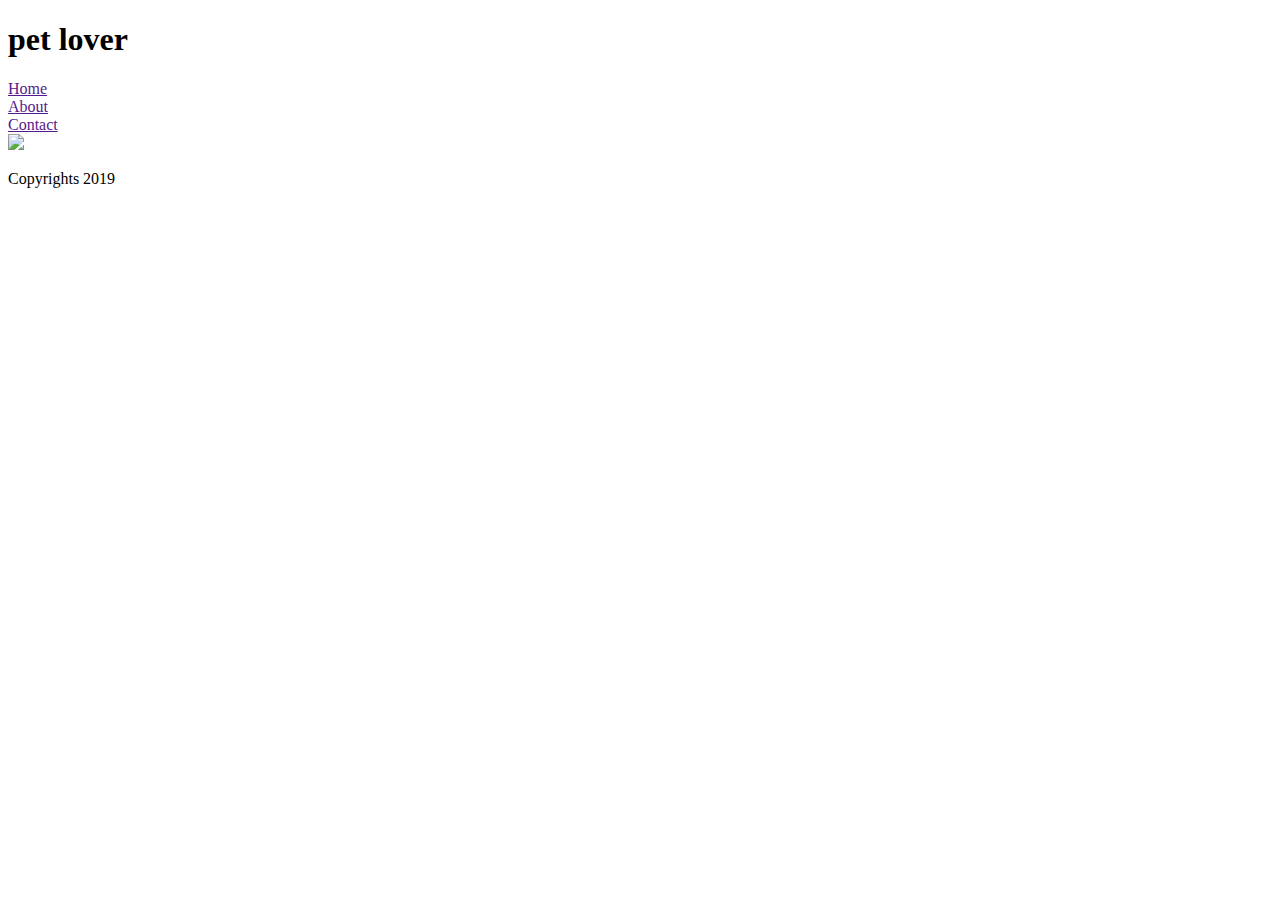
==== pet-lover.html @ 073f293d "add new cat pic" ====
<!DOCTYPE html>
<html>
    <head>
        <body>
            <header>
                <h1>pet lover</h1>
                <nav>
                    <u1>
                        <li><a href="">Home</a></li>
                        <li><a href="">About</a></li>
                        <li><a href="">Contact</a></li>
                    </u1>
                </nav>
            </header>
            <main>
                <article>
                    <section>
                        <img src="https://media.mnn.com/assets/images/2019/01/grumpy_cat.jpg.653x0_q80_crop-smart.jpg">
                    </section>
                    <section></section>
                </article>
            </main>
            <footer>
                <p>Copyrights 2019</p>
            </footer>
        </body>
    </head>
</html>
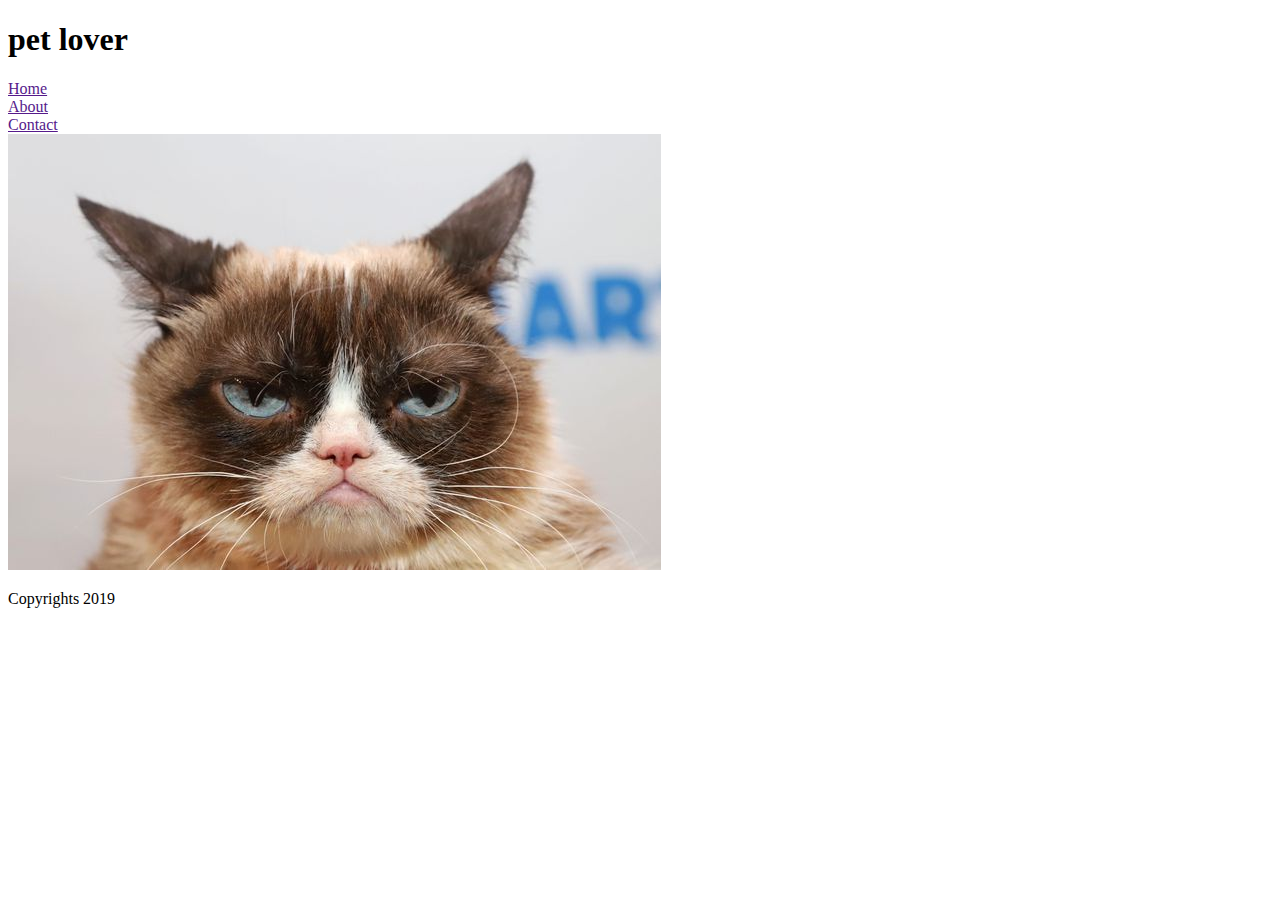
==== commit 0777646f: "add cat pic" ====
--- a/pet-lover.html
+++ b/pet-lover.html
@@ -15,7 +15,7 @@
             <main>
                 <article>
                     <section>
-                        <img src="https://media.mnn.com/assets/images/2019/01/grumpy_cat.jpg.653x0_q80_crop-smart.jpg">
+                        <img src="angrycat.jpg">
                     </section>
                     <section></section>
                 </article>
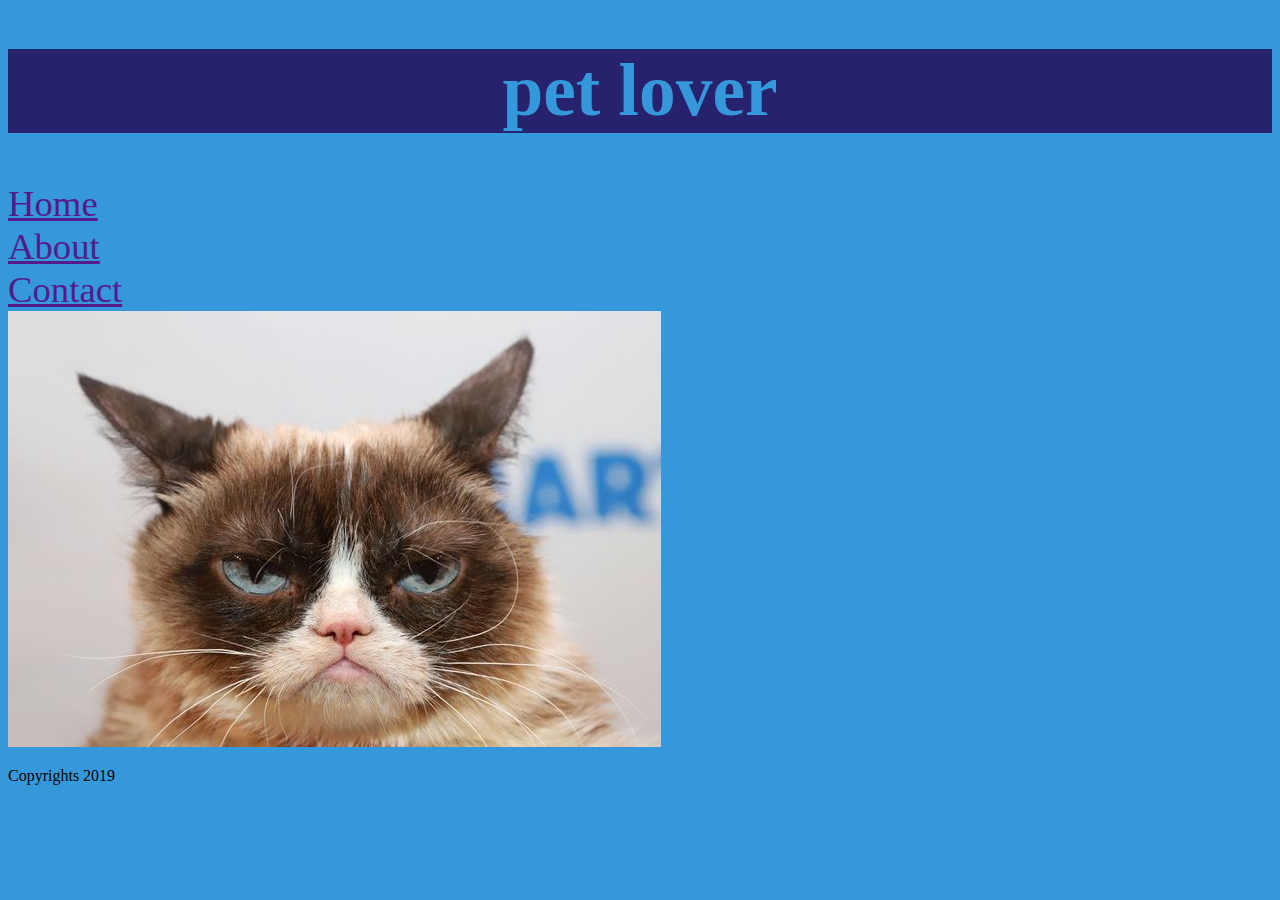
==== commit 3dc34397: "add css" ====
--- a/pet-lover.html
+++ b/pet-lover.html
@@ -1,9 +1,15 @@
 <!DOCTYPE html>
 <html>
     <head>
-        <body>
+            <title>Pet lover</title>
+            <link rel="stylesheet" href="css/style.css">
+    </head>
+
+    <body>
             <header>
-                <h1>pet lover</h1>
+                <h1>
+                    pet lover
+                </h1>
                 <nav>
                     <u1>
                         <li><a href="">Home</a></li>
@@ -24,5 +30,5 @@
                 <p>Copyrights 2019</p>
             </footer>
         </body>
-    </head>
+    
 </html>--- a/css/style.css
+++ b/css/style.css
@@ -0,0 +1,14 @@
+body{
+    background-color:#3498db;
+}
+h1{
+    color: #3498db ;
+    text-align: center;
+    font-size: 10ex;
+    background-color: rgb(39, 34, 109);
+}
+
+nav{ 
+    font-size: 5ex;
+
+}